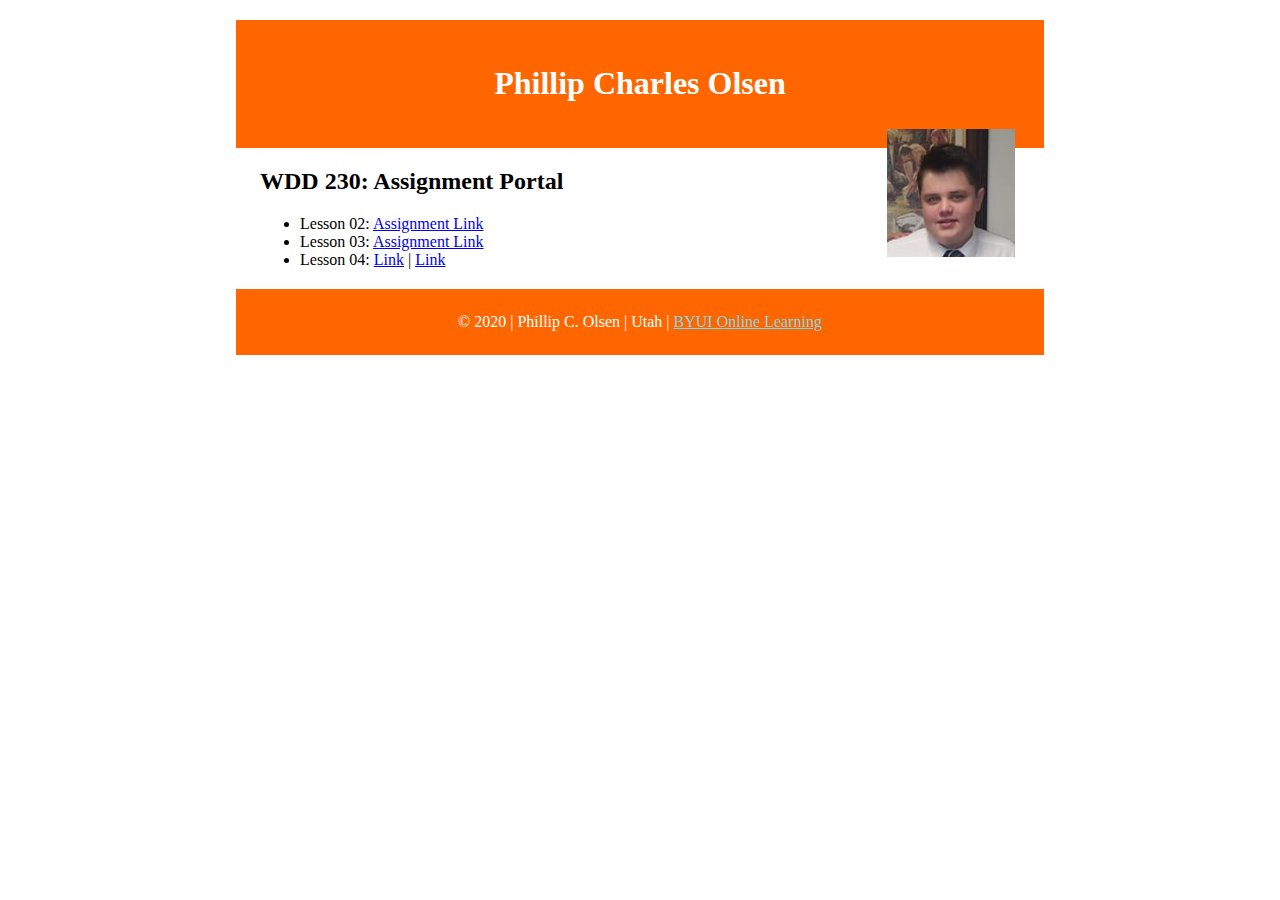
==== index.html @ 8a229b7b "css" ====
<!doctype html>
<html lang="en-us">
<head>
    <meta charset="utf-8">
    <meta name="viewport" content="width=device-width, initial-scale=1">
    <title>Phillip Charles Olsen</title>
    <meta name="description" content="Assignment portal for Phillip Charles Olsen in WDD 230: Web 
                                      Frontend Development at Brigham Young University - Idaho">
    <link href="./CSS/main.css" rel="stylesheet">
</head>
<body>
    <header>
        <h1>Phillip Charles Olsen</h1>
        <img src="./Media/profile.jpg">
    </header>
    <h2> WDD 230: Assignment Portal</h2>
    <nav>
        <ul>
            <li>Lesson 02: <a href="/">Assignment Link</a></li>
            <li>Lesson 03: <a href="/">Assignment Link</a></li>
            <li>Lesson 04: <a href="/">Link</a> | <a href="/">Link</a></li>
        </ul>
    </nav>

<footer>
    &copy; 2020 | Phillip C. Olsen | Utah | <a href="https://www.byui.edu/online" target="/">BYUI Online
        Learning</a> <br>
</footer>
</body>
</html>
---- CSS/main.css ----
footer {
    text-align: center;
    background-color: rgb(255, 102, 0);
    color: #fff;
    text-align: center;
    padding: 1.5rem;
}

 footer a {
    color: rgb(125, 216, 228);
}

header,
h2,
nav,
main,
footer {
    margin: 1.25rem auto;
    max-width: 760px;
    
}

header {
    background-color: rgb(255, 102, 0);
    color: #fff;
    text-align: center;
    padding: 1.5rem;
}

header img {
    margin-top: 5px;
    margin-right: 5px;
    float: right;
    max-width: 150px;
    height: auto;
}
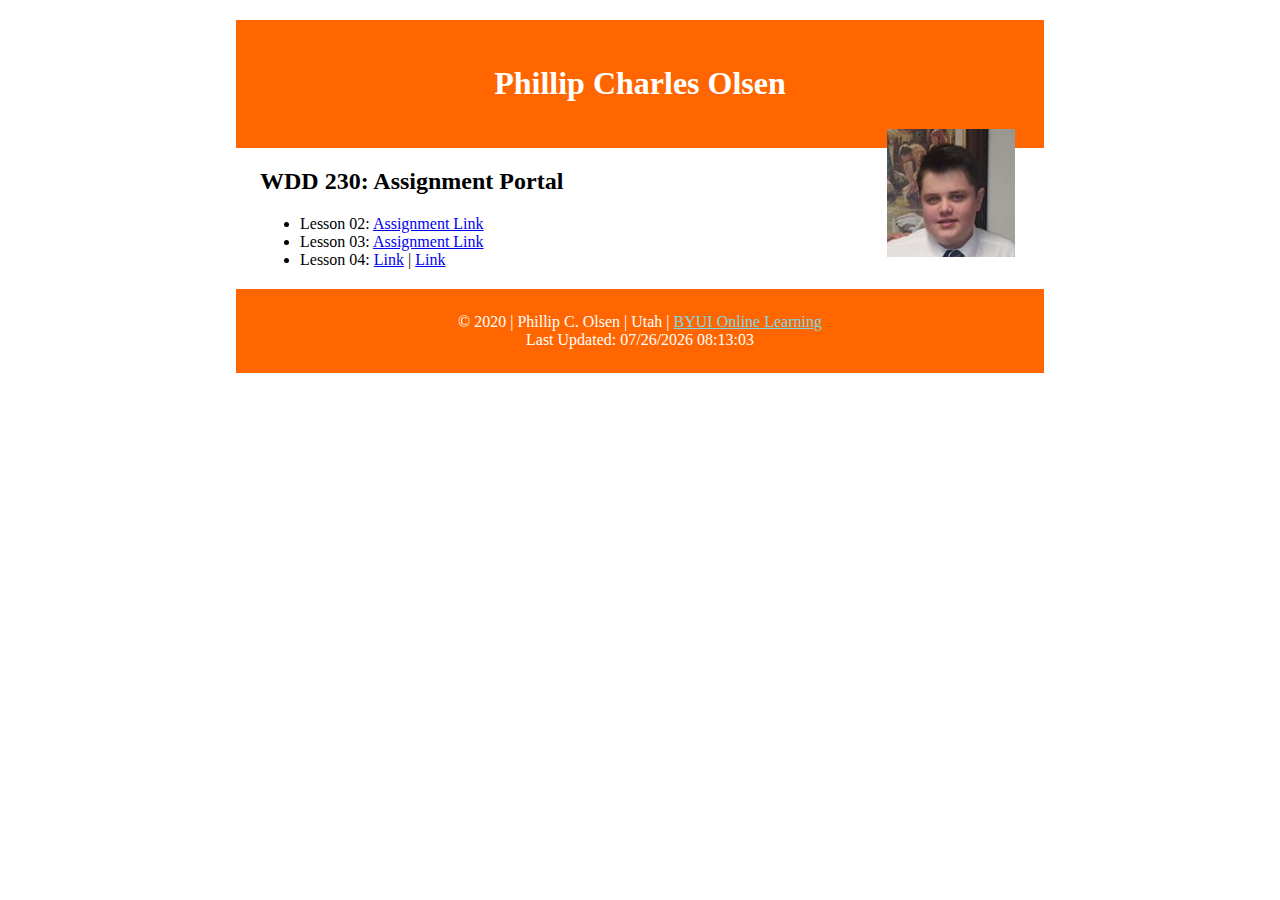
==== commit eaac32f1: "javascript last update" ====
--- a/index.html
+++ b/index.html
@@ -25,6 +25,10 @@
 <footer>
     &copy; 2020 | Phillip C. Olsen | Utah | <a href="https://www.byui.edu/online" target="/">BYUI Online
         Learning</a> <br>
+
+        <div>
+            <script src="./Scripts/lastupdate.js"></script>
+        </div>
 </footer>
 </body>
 </html>  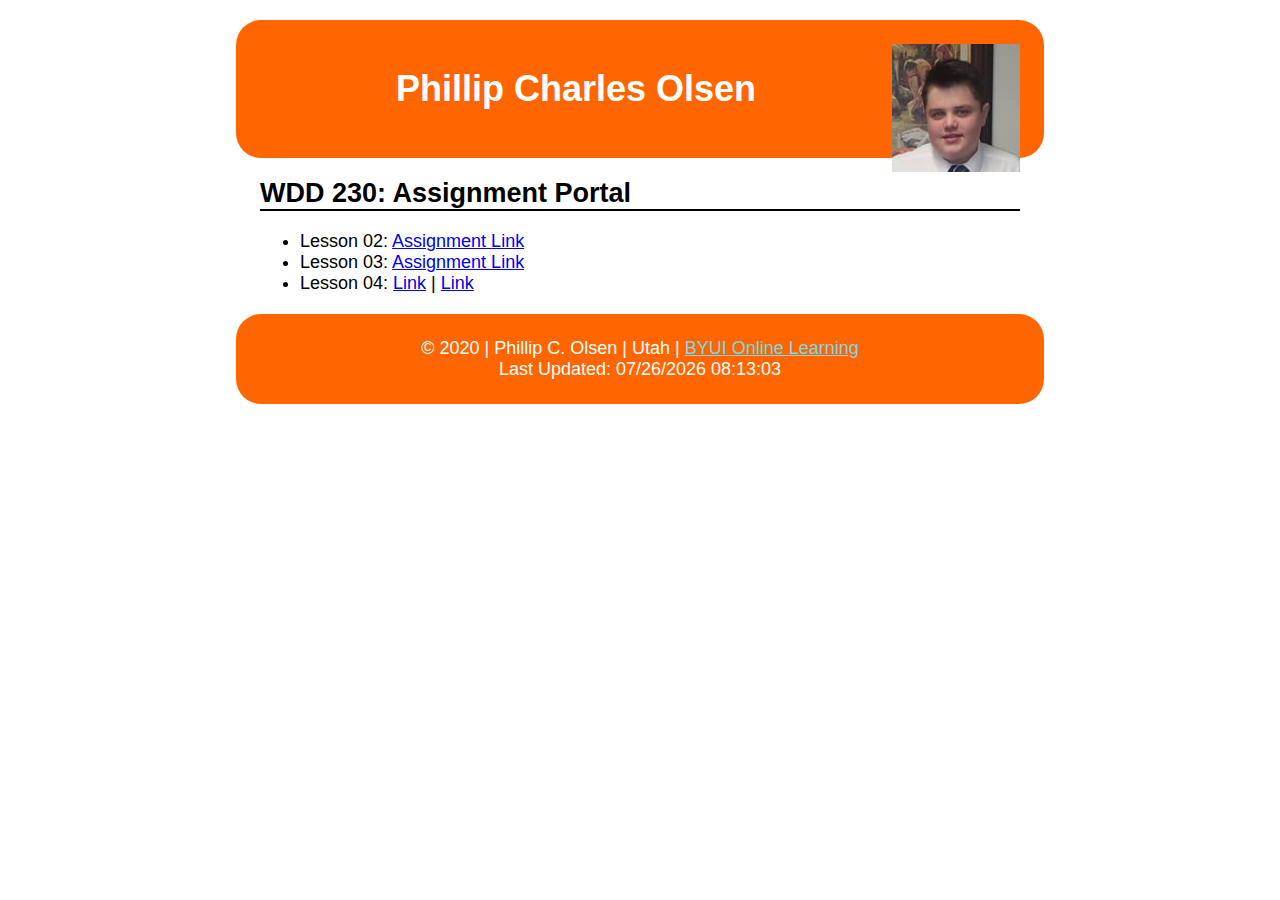
==== commit bfef5647: "imagepos" ====
--- a/index.html
+++ b/index.html
@@ -10,8 +10,8 @@
 </head>
 <body>
     <header>
+        <img src="./Media/profile.jpg">
         <h1>Phillip Charles Olsen</h1>
-        <img src="./Media/profile.jpg">
     </header>
     <h2> WDD 230: Assignment Portal</h2>
     <nav>
--- a/CSS/main.css
+++ b/CSS/main.css
@@ -1,5 +1,6 @@
 
 footer {
+    border-radius: 25px;
     text-align: center;
     background-color: rgb(255, 102, 0);
     color: #fff;
@@ -22,6 +23,7 @@
 }
 
 header {
+    border-radius: 25px;
     background-color: rgb(255, 102, 0);
     color: #fff;
     text-align: center;
@@ -29,9 +31,15 @@
 }
 
 header img {
-    margin-top: 5px;
-    margin-right: 5px;
     float: right;
     max-width: 150px;
     height: auto;
+}
+h2::after {
+    content:' ';
+    display:block;
+    border:1px solid black;
+}
+body {
+    font: 18px Arial;
 }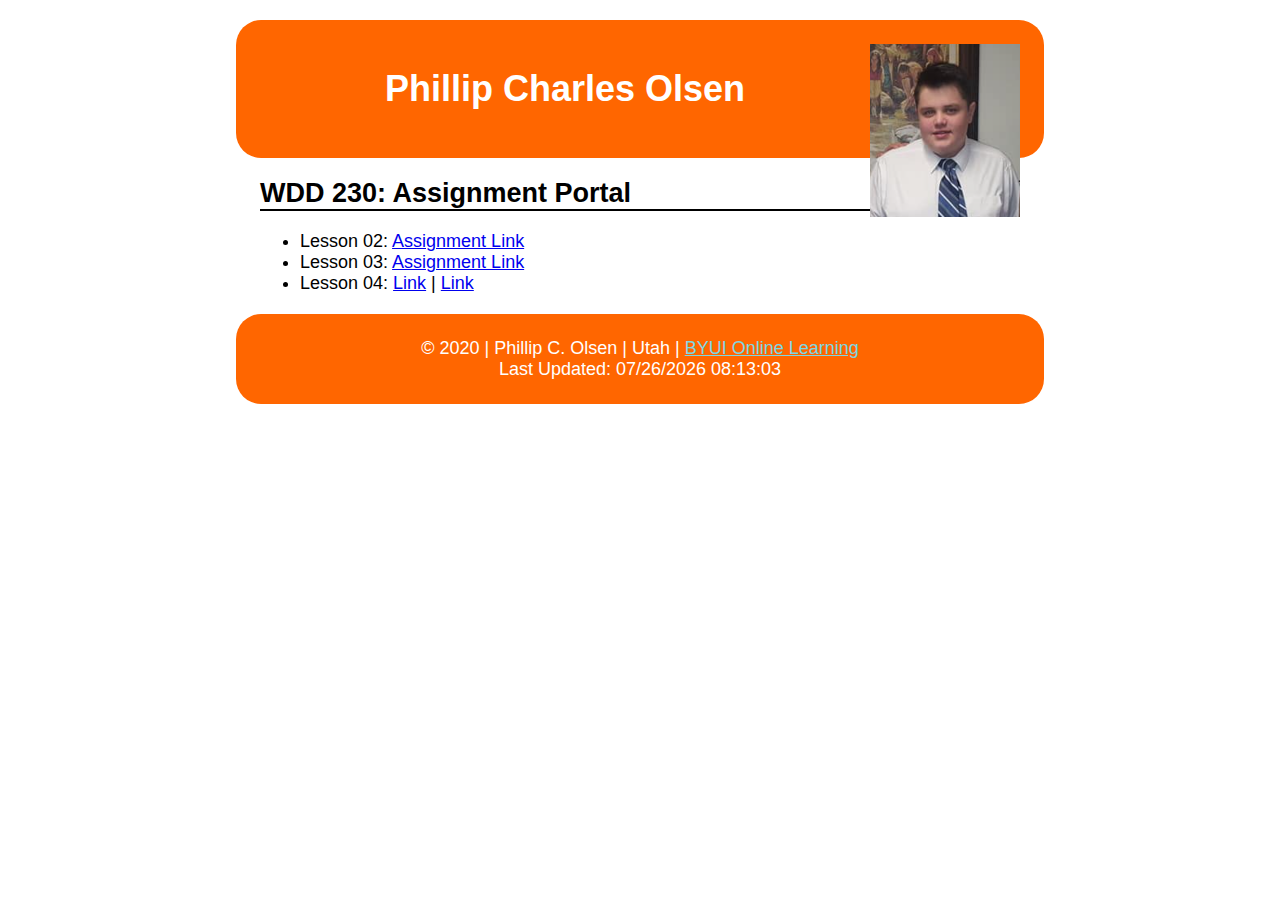
==== commit 2b066418: "media" ====
--- a/index.html
+++ b/index.html
@@ -10,7 +10,7 @@
 </head>
 <body>
     <header>
-        <img src="./Media/profile.jpg">
+        <img src="./Media/profile.jpeg">
         <h1>Phillip Charles Olsen</h1>
     </header>
     <h2> WDD 230: Assignment Portal</h2>
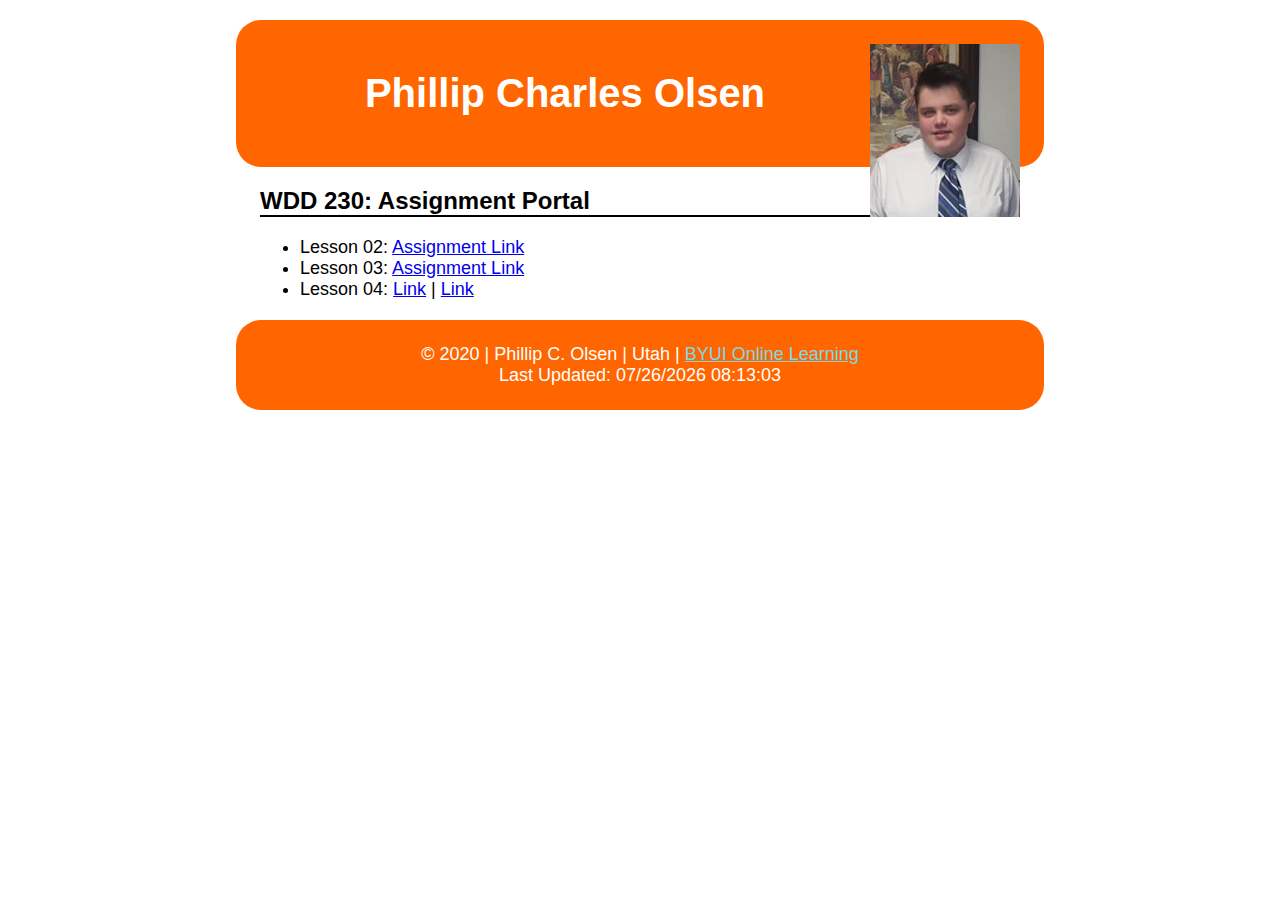
==== commit cbc24d65: "update" ====
--- a/index.html
+++ b/index.html
@@ -6,11 +6,15 @@
     <title>Phillip Charles Olsen</title>
     <meta name="description" content="Assignment portal for Phillip Charles Olsen in WDD 230: Web 
                                       Frontend Development at Brigham Young University - Idaho">
-    <link href="./CSS/main.css" rel="stylesheet">
+    <link href="https://fonts.googleapis.com/css2?family=Oswald&display=swap" rel="stylesheet">
+    <link rel="stylesheet" href="CSS/normalize.css">
+    <link href="./CSS/small.css" rel="stylesheet">
+    <link href="./CSS/medium.css" rel="stylesheet">
+    
 </head>
 <body>
     <header>
-        <img src="./Media/profile.jpeg">
+        <img src="./Media/profile.jpeg" alt="profilepic">
         <h1>Phillip Charles Olsen</h1>
     </header>
     <h2> WDD 230: Assignment Portal</h2>
--- a/CSS/small.css
+++ b/CSS/small.css
@@ -0,0 +1,54 @@
+
+body {
+    font-family: 'Oswald', sans-serif;
+}
+
+footer {
+    text-align: center;
+    background-color: rgb(255, 102, 0);
+    color: #fff;
+    text-align: center;
+    padding: 1.5rem;
+}
+
+ footer a {
+    color: rgb(125, 216, 228);
+}
+
+header,
+h2,
+nav,
+main,
+footer {
+    margin: 1.25rem auto;
+    max-width: 760px;
+    
+}
+
+h1 {
+    font-size: 1.5rem;
+}
+
+h2 {
+    font-size: 1rem;
+}
+
+header {
+    background-color: rgb(255, 102, 0);
+    color: #fff;
+    text-align: center;
+    padding: 1.5rem;
+}
+
+header img {
+    max-width: 150px;
+    height: auto;
+}
+h2::after {
+    content:' ';
+    display:block;
+    border:1px solid black;
+}
+body {
+    font: 18px Arial;
+}--- a/CSS/medium.css
+++ b/CSS/medium.css
@@ -0,0 +1,20 @@
+@media only screen and (min-width: 32.5em) {
+    h1 {
+        font-size: 2.5rem;
+    }
+    
+    h2 {
+        font-size: 1.5rem;
+    }
+
+    header, footer {
+        border-radius: 25px;
+    }
+
+
+    header img {
+        float: right;
+    }
+
+
+    }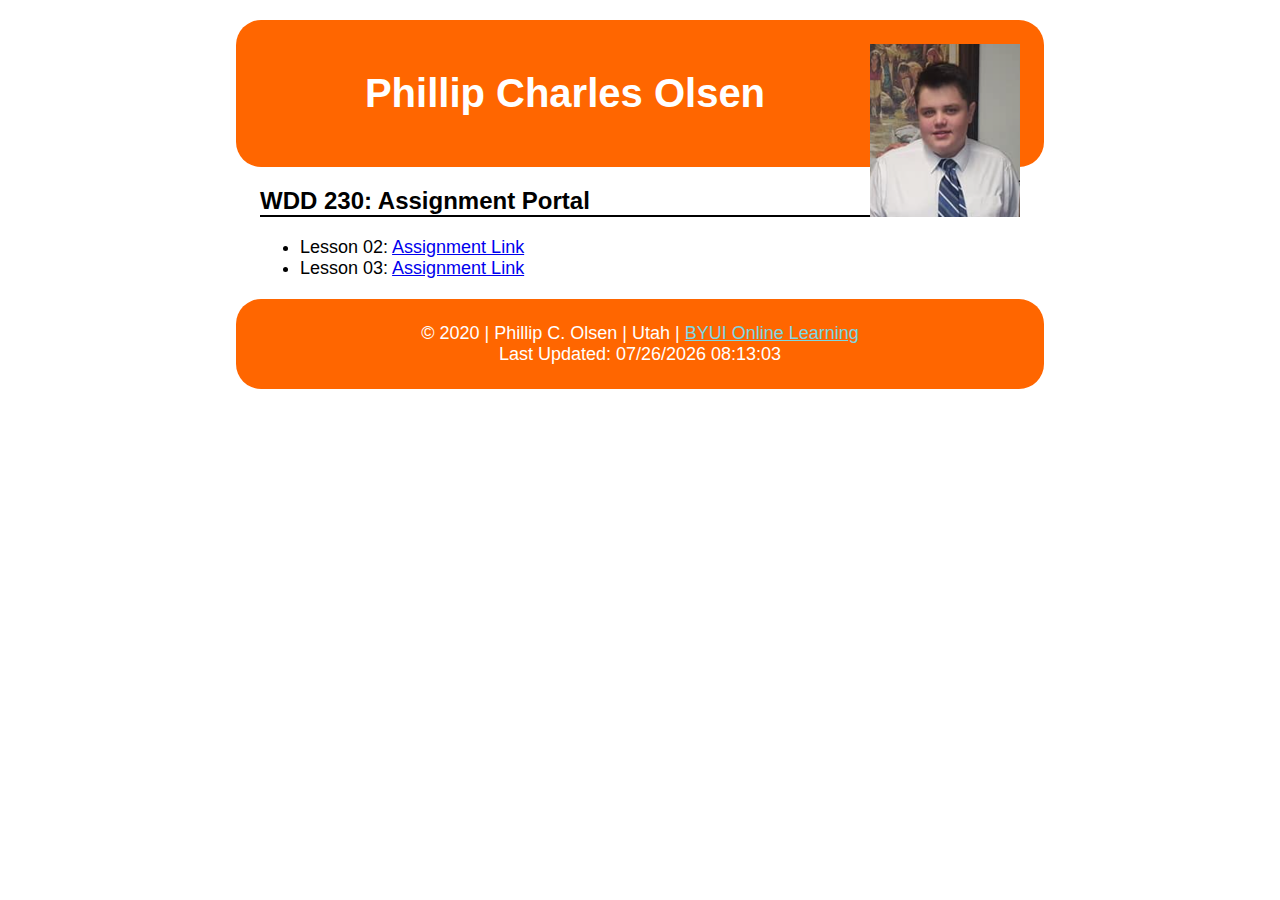
==== commit 4102a576: "update" ====
--- a/index.html
+++ b/index.html
@@ -20,9 +20,8 @@
     <h2> WDD 230: Assignment Portal</h2>
     <nav>
         <ul>
-            <li>Lesson 02: <a href="/">Assignment Link</a></li>
-            <li>Lesson 03: <a href="/">Assignment Link</a></li>
-            <li>Lesson 04: <a href="/">Link</a> | <a href="/">Link</a></li>
+            <li>Lesson 02: <a href="./lesson2/design-principles.html">Assignment Link</a></li>
+            <li>Lesson 03: <a href="./lesson3/index.html">Assignment Link</a></li>
         </ul>
     </nav>
 
